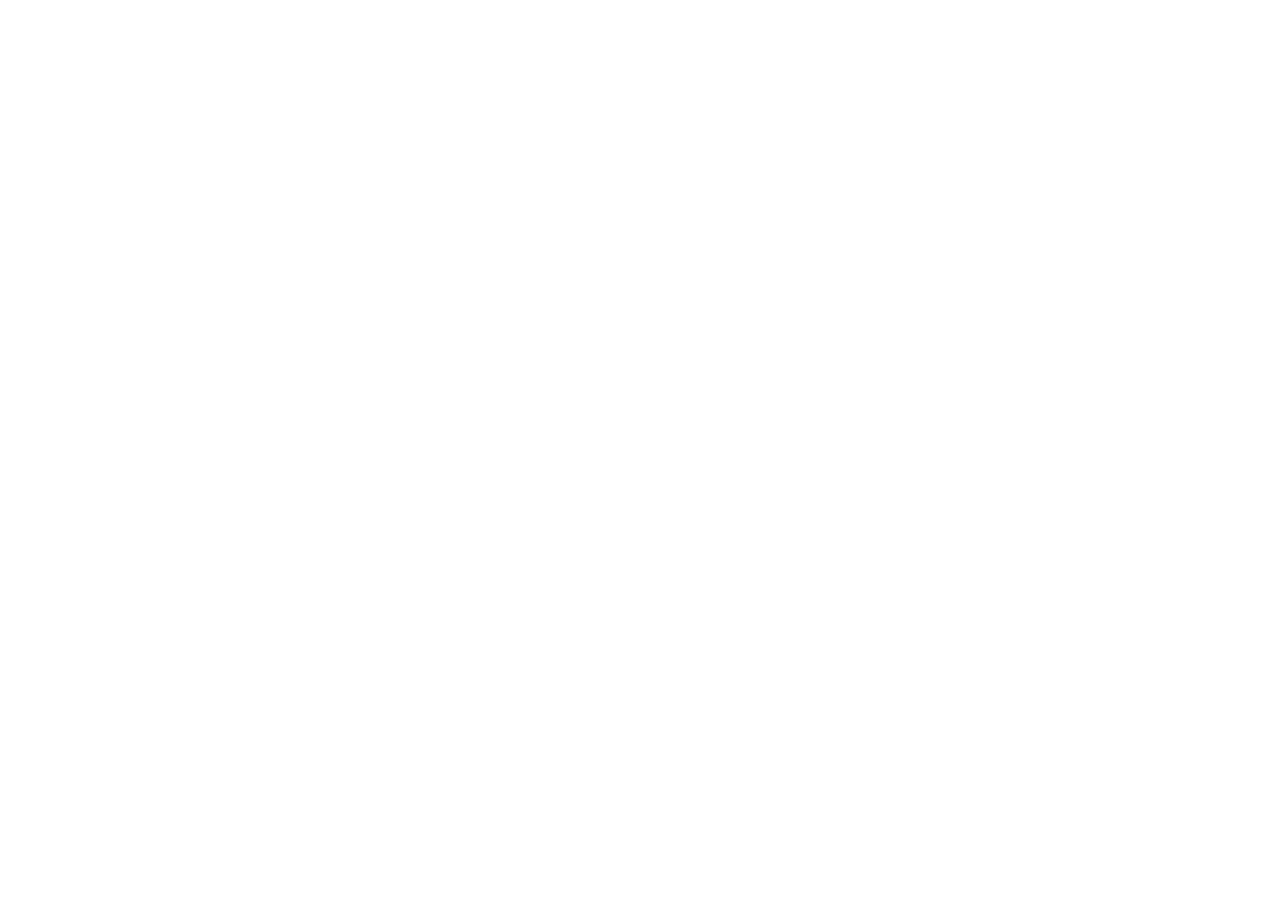
==== ExeciciosEstilizacao/about.html @ 1592a1c6 "up" ====
<!DOCTYPE html>
<html lang="en">
<head>
    <meta charset="UTF-8">
    <meta name="viewport" content="width=device-width, initial-scale=1.0">
    <title>Document</title>
</head>
<body>
    
</body>
</html>
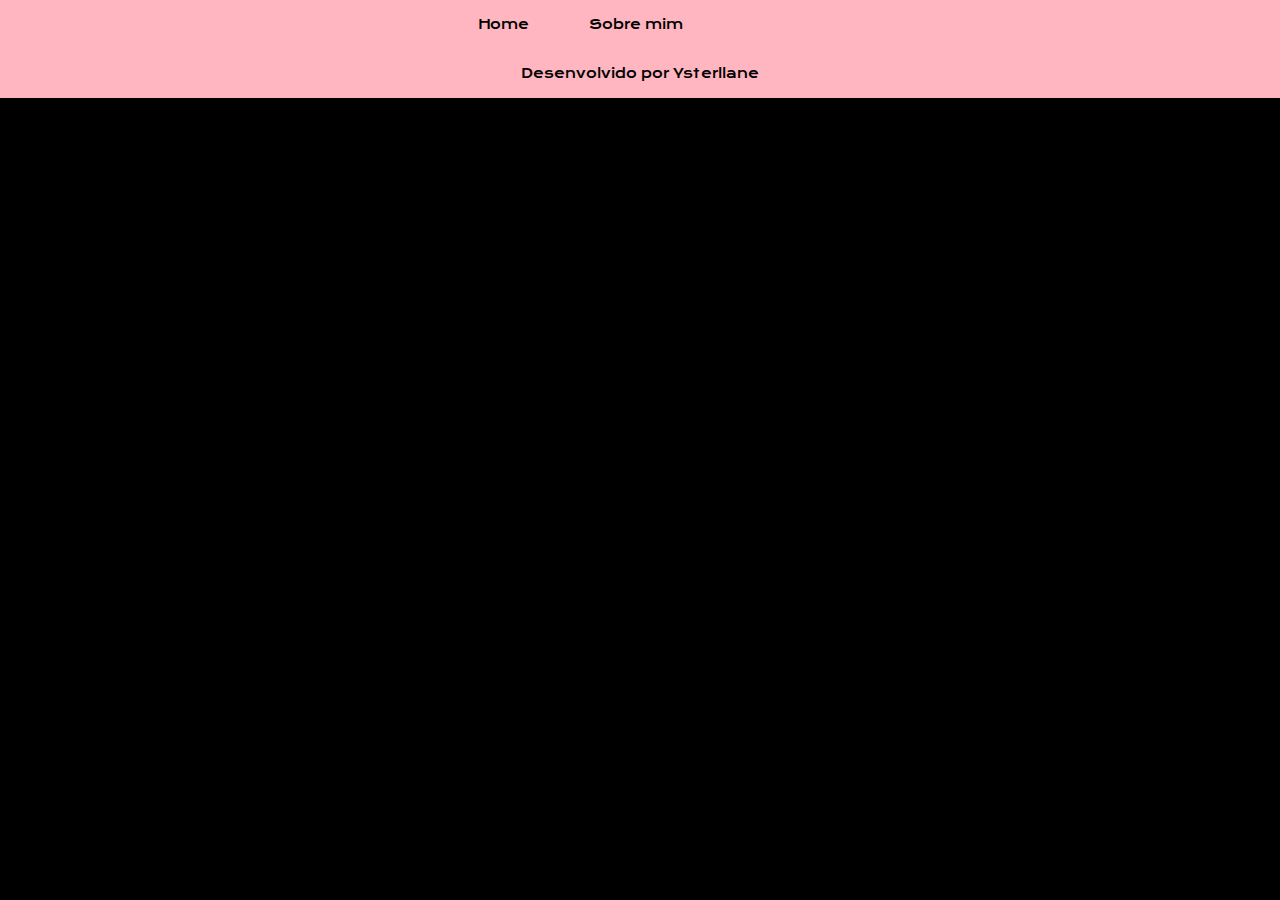
==== commit 8aeea34c: "Update about.html" ====
--- a/ExeciciosEstilizacao/about.html
+++ b/ExeciciosEstilizacao/about.html
@@ -3,9 +3,23 @@
 <head>
     <meta charset="UTF-8">
     <meta name="viewport" content="width=device-width, initial-scale=1.0">
-    <title>Document</title>
+    <title>Sobre mim</title>
+    <link rel="stylesheet" href="./styles/style.css">
 </head>
 <body>
-    
+    <header class="cabecalho">
+        <nav class="cabecalho__menu">
+            <a class="cabecalho__menu__links" href="index.html">Home</a>
+            <a class="cabecalho__menu__links" href="about.html">Sobre mim</a>
+        </nav>
+    </header>
+
+    <main>
+
+    </main>
+
+    <footer>
+        <p>Desenvolvido por Ysterllane</p>
+    </footer>
 </body>
 </html>--- a/ExeciciosEstilizacao/styles/style.css
+++ b/ExeciciosEstilizacao/styles/style.css
@@ -0,0 +1,129 @@
+@import url('https://fonts.googleapis.com/css2?family=Krona+One&display=swap');
+
+*{
+    margin: 0;
+    padding: 0;
+}
+ 
+.cabecalho{
+    background-color:lightpink;
+    text-align: center;
+    padding: 16px;
+    display: flex ;/*necessário pra funcinar o gap*/
+    align-items: center;
+}
+
+.cabecalho__menu{
+    display: flex ;/*necessário pra funcinar o gap*/
+    align-items: center;
+    text-align: center;
+    gap: 60px;
+    padding: 0% 37%;
+}
+
+.cabecalho__menu__links{
+    color:#000000;
+    text-decoration: none;
+    font-family: 'Krona One', sans-serif;
+    font-weight: 400;
+    font-size: 13px;
+}
+
+
+body{
+    background-color: black;
+
+    /* Imagem n vai sair do body
+    Faz com que os elementos filhos se ajustem de acordo com o tamanho do elemento pai */
+    box-sizing: border-box;
+}
+
+.tittle{
+    color:lightpink;
+    text-align: center;/*centraliza o texto*/
+    font-family: 'Krona One', sans-serif;
+    font-weight: 400;
+    padding: 2px;
+    margin: 15px;
+}
+
+.conteudo{
+    color: #ffffff;
+    text-align: justify; /* Justifica o texto */
+    padding: 2px;
+    margin: 0 50px;
+    font-family: 'Comic sans', sans-serif;
+    font-size: 16px;
+}
+
+.subtittle{
+    color:lightpink;
+    text-align: center;/*centraliza o texto*/
+    font-family: 'Krona One', sans-serif;
+    font-weight: 400;
+    font-size: 24px;
+}
+
+.redesSociais{
+    display: flex; /*Ativa o flexbox*/
+    flex-direction: column; /*Dispoe os elementos um em baixo do outro*/
+    align-items: center; /*Centraliza td*/
+    gap: 32px; /* espaçamento entre cada elemento */
+    margin: 15px;
+    padding: 2px;
+}
+
+.botao{
+    color: #ffffff;
+    text-decoration: none;
+    border: 2px solid lightpink;
+    padding: 8px;;
+    border-radius: 8px;
+    width: 150px;
+    text-align: center;
+    display: flex;
+    justify-content: center;
+    gap: 10px;
+    font-family: 'Comic sans', sans-serif;
+    font-size: 16px;
+}
+
+.botao:hover{ /* Quando passar o mouse */
+
+    color: lightpink;
+    
+    border: 2px solid #ffffff;
+
+    transform: scale(1.2); /* aumenta-se a escala */
+}
+
+.icon{
+    height: 23px;
+}
+
+.luisaImg{
+    height: 900px;
+    width: 907px;
+    object-fit:cover;
+    /* Padroniza a imagem pra ela n ficar bugada, como?? */
+    margin: auto;
+}
+
+.imagem{
+    display: flex;
+    justify-content: center;
+    flex-direction: column; /*Dispoe os elementos um em baixo do outro*/
+    gap: 10px;
+    margin: 15px;
+    padding: 2px;
+}
+
+footer{
+    background-color:lightpink;
+    color:#000000;
+    text-align: center;
+    padding: 16px;
+    font-family: 'Krona One', sans-serif;
+    font-weight: 400;
+    font-size: 13px;
+}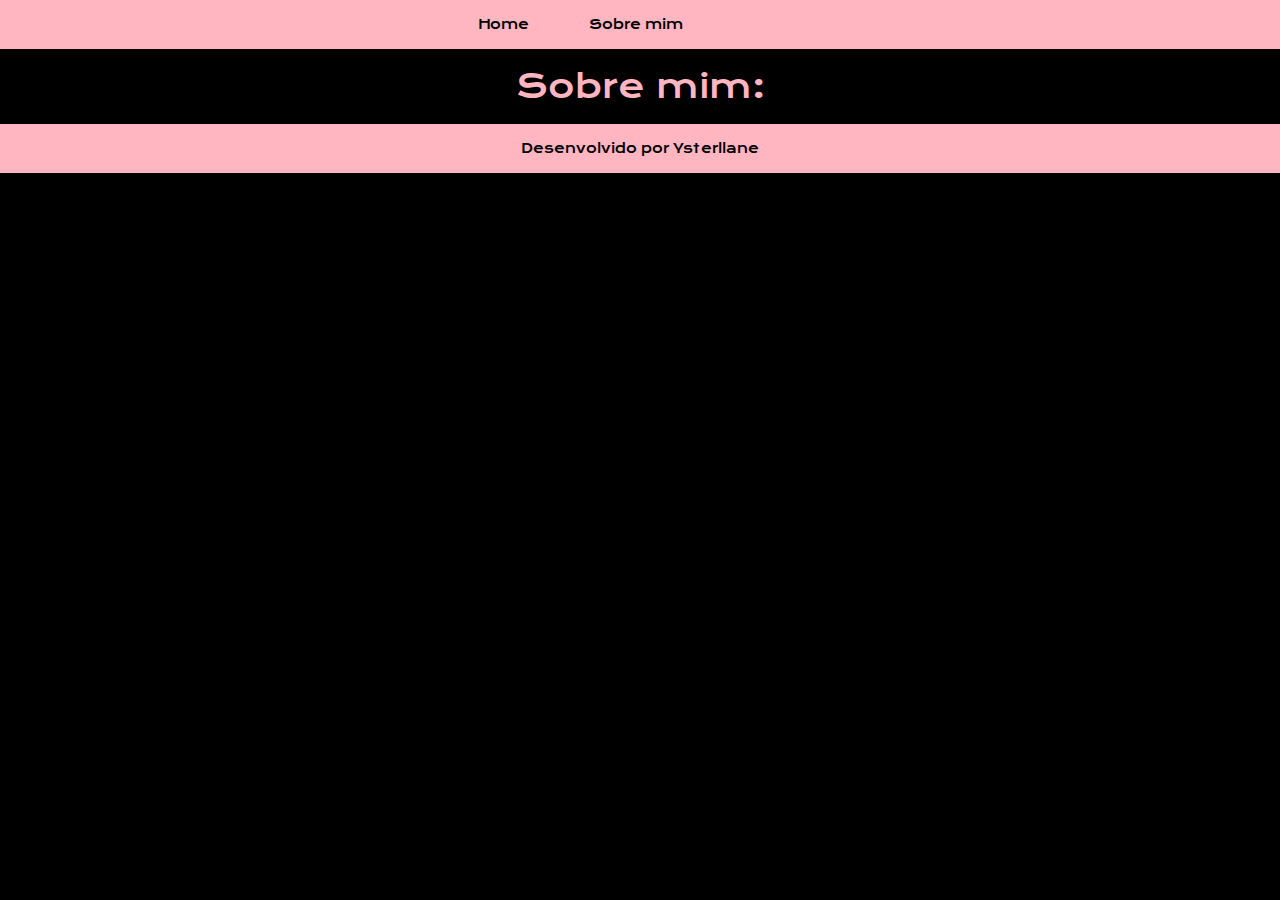
==== commit 40f029ed: "Update about.html" ====
--- a/ExeciciosEstilizacao/about.html
+++ b/ExeciciosEstilizacao/about.html
@@ -15,7 +15,7 @@
     </header>
 
     <main>
-
+        <h1 class="tittle"">Sobre mim:</h1>
     </main>
 
     <footer>
